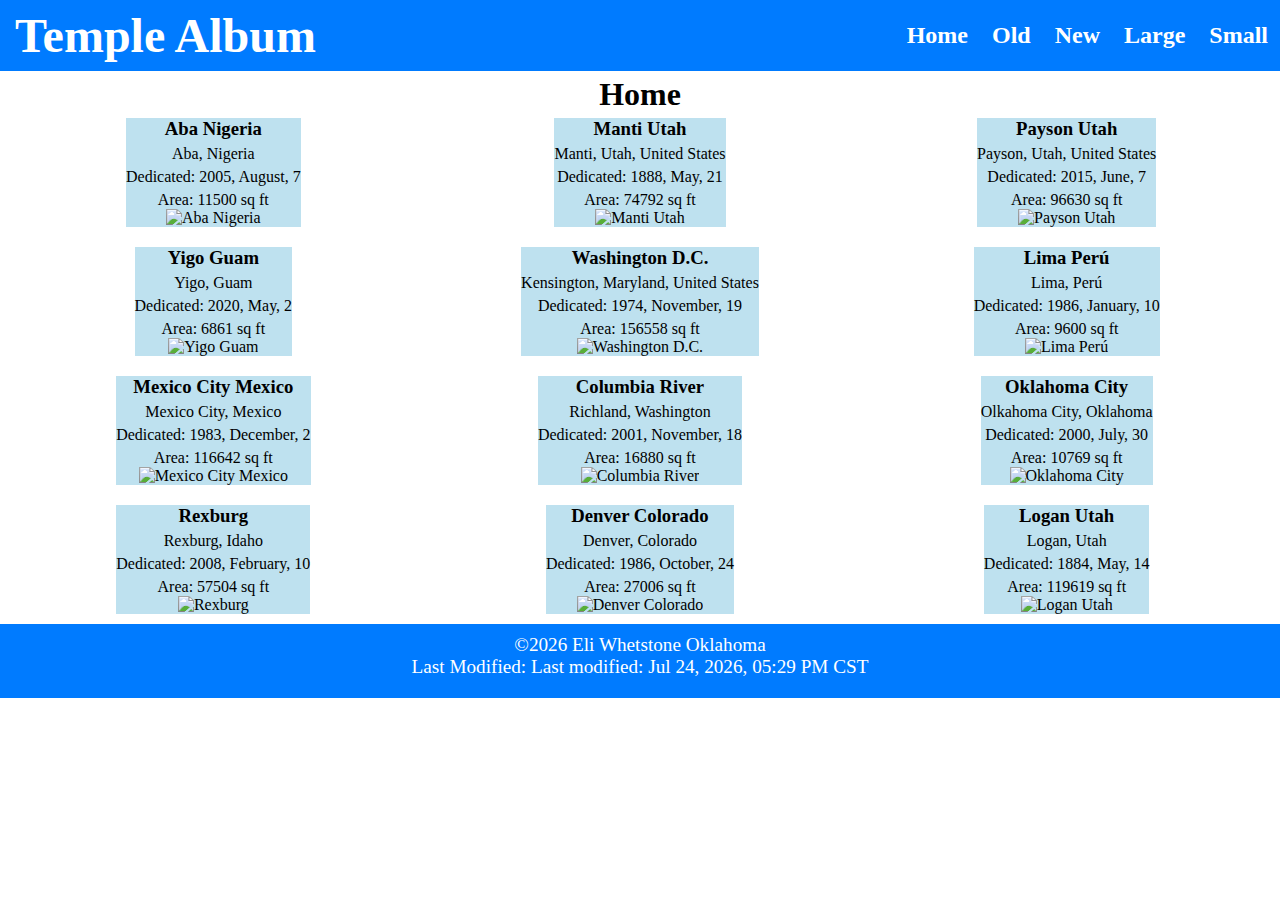
==== filtered-temples.html @ 9f0639c1 "my changes" ====
<!DOCTYPE html>
<html lang="en">
<head>
    <meta charset="UTF-8">
    <meta name="viewport" content="width=device-width, initial-scale=1.0">
    <meta name="author" content="Eli Whetstone" />
    <meta name="description" content="Temple album website filtered"/>
    <title>WDD 131 - Temple Album</title>
    <link rel="stylesheet" href="styles/filtered-temples.css">
    <link rel="stylesheet" href="styles/filtered-temples-large.css">
    <script defer src="scripts/filtered-temples.js"></script>
</head>
<body>
    <header>
    <nav>
        <div class="label">Temple Album</div>
        <div id="menu">
            <h1>Temple Album</h1>
        </div>
	    <ul class="navigation">
		    <li><a title="Home" href="#">Home</a></li>
		    <li><a title="Old" href="#">Old</a></li>
		    <li><a title="New" href="#">New</a></li>
		    <li><a title="Large" href="#">Large</a></li>
		    <li><a title="Small" href="#">Small</a></li>
	    </ul>
    </nav>
    </header>
    <main>
        <h2>Home</h2>
        <div id="templeContainer" class="container">

        </div>
    </main>
    <footer>
        <p>
            <p>&copy;<span id="currentyear"></span>  Eli Whetstone  Oklahoma</p>
            <p>Last Modified: <span id="lastModified"></span> CST</p>
        </footer>
        <script defer src="scripts/getdates.js"></script>
</body>
</html>
---- styles/filtered-temples.css ----
* {
	margin: 0;
	padding: 0;
}

main {
	display: grid;
	grid-template-columns: 1fr;
	margin: auto;
}

#menu {
	display: flex;
	justify-content: space-between;
	font-size: 2rem;
	font-weight: 700;
	text-decoration: none;
	padding: 0.5rem 0.75rem;
	background-color: #007bff; 
	color: white;
	text-align: right;
}

h1 {
	text-align: left;
}

h2{
	text-align: center;
	font-size: 2rem;
	margin-top: 5px;
	margin-bottom: -5px;
}

figure {
	margin: 10px auto;
	display: flex;
	flex-direction: column;
	align-items: center;
    background-color: #bee1ef;
}

figcaption {
	margin-top: 5px;
	text-align: center;
}

figure img {
	max-width: 90%;
	height: auto;
}

#menu::after {
	content: "≡";
	font-size: 3rem;
}

nav {
	background-color: #007bff; 
}

.navigation {
	list-style: none;
	margin: 0 auto;
	max-width: 760px;
}

.navigation li {
	display: none;
}

.navigation a {
	display: block;
	padding: 0.75rem;
	text-align: center;
	text-decoration: none;
	color: white;
	font-weight: 700;
	transition: 0.5s;
	font-size: clamp(1rem, 2vmin, 1.5rem);
}

.navigation a:hover,
navigation a:active {
	color: black;
	background-color: #e0e0e0; /* Light grey */
}

.show li {
	display: block;
}

#menu.show::after {
	content: "X";
}

footer {
	padding: 20px;
	color: white;
	background-color: #007bff;
	text-align: center;
	padding-top: 10px;
	font-size: larger;
}

.active {
	font-weight: bold;
}

.label {
	display: none;
}
---- styles/filtered-temples-large.css ----
@media only screen and (min-width: 40rem) {
	.container{
		display: grid;
	grid-template-columns: repeat(2, minmax(45%, 1fr));	
	}
}
@media only screen and (min-width: 70rem) {
	nav{
		display: flex;
		justify-content: space-between;
		height: 71px;
	}
	.label{
		display: block;
		margin-left: 15px;
		color: white;
		font-size: 3rem;
		font-weight: 700;
		width: 60%;
		margin-top: 8px;
        
	}
	.navigation {
		display: flex;
		width: 30%;
		justify-content: flex-end;
		align-items: center;
		margin: 0px;
	}
	.navigation li {
		display: block; 
	}
	.navigation a {
		text-align:right;
		font-size: 1.5rem;
	}
	#menu {
		display: none;
	}
	#menu h1{
		display:block;
	}
	.container{
		display: grid;
		grid-template-columns: repeat(3, minmax(30%, 1fr));	}
}
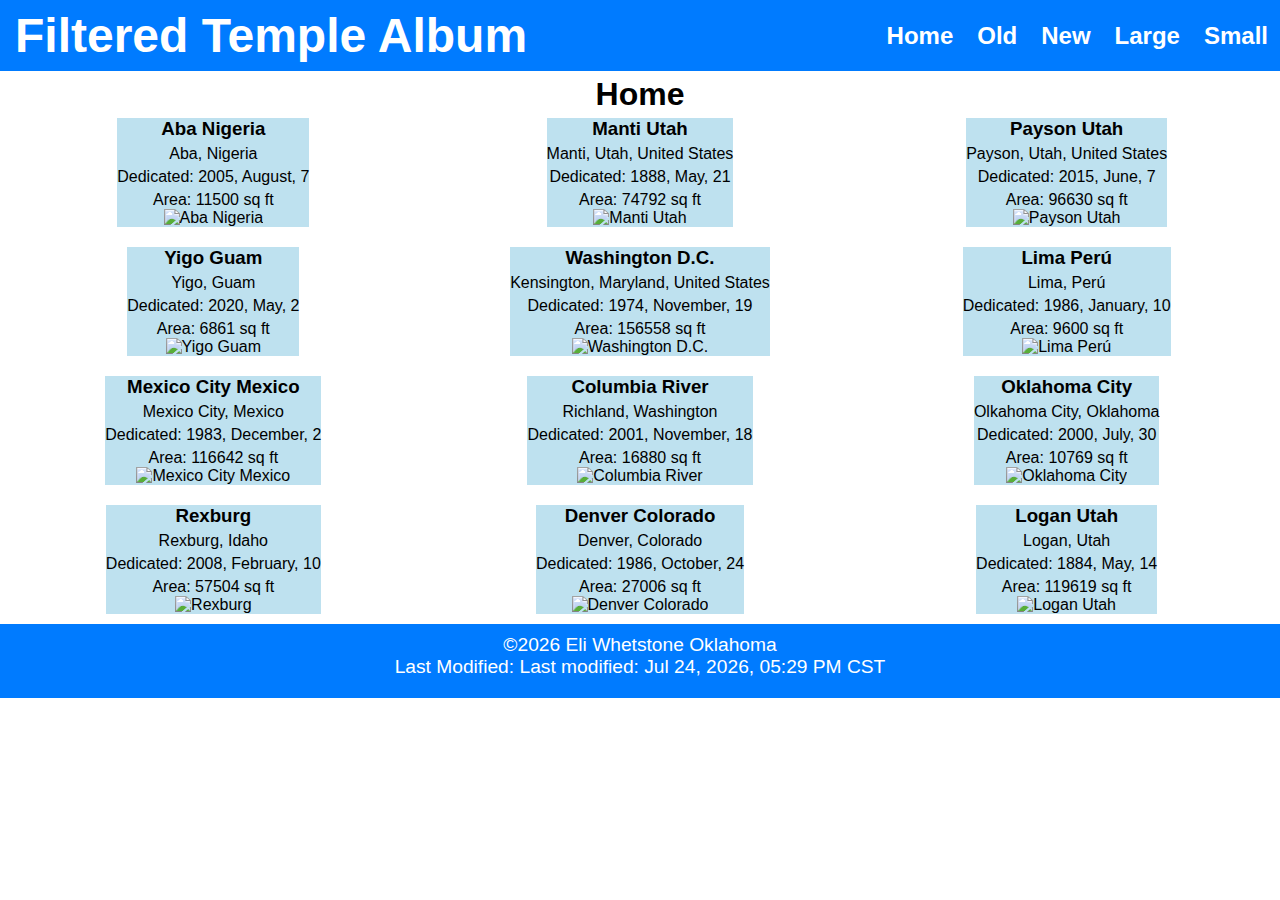
==== commit a9a94efb: "finishing touches" ====
--- a/filtered-temples.html
+++ b/filtered-temples.html
@@ -5,7 +5,7 @@
     <meta name="viewport" content="width=device-width, initial-scale=1.0">
     <meta name="author" content="Eli Whetstone" />
     <meta name="description" content="Temple album website filtered"/>
-    <title>WDD 131 - Temple Album</title>
+    <title>WDD 131 - Filtered Temple Album</title>
     <link rel="stylesheet" href="styles/filtered-temples.css">
     <link rel="stylesheet" href="styles/filtered-temples-large.css">
     <script defer src="scripts/filtered-temples.js"></script>
@@ -13,9 +13,9 @@
 <body>
     <header>
     <nav>
-        <div class="label">Temple Album</div>
+        <div class="label">Filtered Temple Album</div>
         <div id="menu">
-            <h1>Temple Album</h1>
+            <h1>Filtered Temple Album</h1>
         </div>
 	    <ul class="navigation">
 		    <li><a title="Home" href="#">Home</a></li>
--- a/styles/filtered-temples.css
+++ b/styles/filtered-temples.css
@@ -1,12 +1,18 @@
+@import url('https://fonts.googleapis.com/css2?family=Raleway:ital,wght@0,100..900;1,100..900&family=Sedan:ital@0;1&display=swap');
+
 * {
 	margin: 0;
 	padding: 0;
 }
-
+body {
+    padding: 0;
+    margin: 0;
+    font-family: "Open sans", sans-serif; }
 main {
 	display: grid;
 	grid-template-columns: 1fr;
 	margin: auto;
+    font-family: "Open sans", sans-serif; 
 }
 
 #menu {
@@ -19,6 +25,7 @@
 	background-color: #007bff; 
 	color: white;
 	text-align: right;
+    
 }
 
 h1 {
